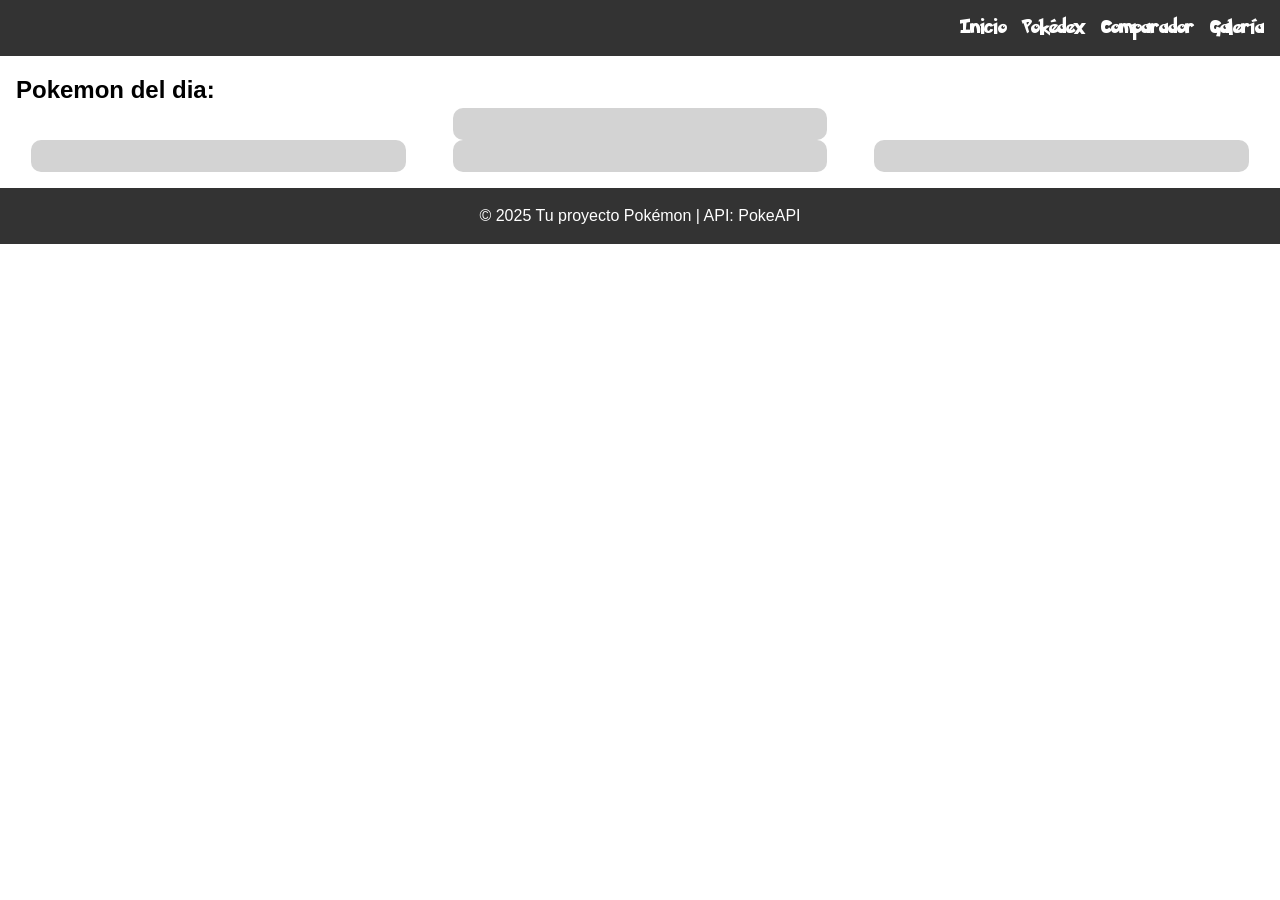
==== index.html @ 8822658b "Primer commit - Pokédex" ====
<!DOCTYPE html>
<html lang="en">
<head>
    <meta charset="UTF-8">
    <meta name="viewport" content="width=device-width, initial-scale=1.0">
    <link rel="stylesheet" href="https://cdnjs.cloudflare.com/ajax/libs/font-awesome/6.7.2/css/all.min.css">
    <link rel="stylesheet" href="styles/reset.css">
    <link rel="stylesheet" href="styles/styles.css">
    <title>Proyecto - PokeAPIs</title>
</head>
<body>
    <header>
        <!-- <img src="img/pokeball_1.png" alt=""> -->
        <nav>
            <ul>
            <li><a href="C:\Users\santiago.luna\OneDrive - Accenture\Talento Tech - FrontJS\Proyecto\index.html">Inicio</a></li>
            <li><a href="C:\Users\santiago.luna\OneDrive - Accenture\Talento Tech - FrontJS\Proyecto\pokedex.html">Pokédex</a></li>
            <li><a href="#">Comparador</a></li>
            <li><a href="#">Galería</a></li>
            </ul>
        </nav>
    </header>

    <main>
        <h2>Pokemon del dia:</h2>
        <section class="cards">
            <article class="pokemon-card">
                <img id="img-pokedex" class="img-pokedex" src="" alt="">
                <div>
                    <span id="id-pokedex"></span>
                    <span id="nombre-pokedex"></span>
                    <p id="tipo-pokedex"></p>                    
                    <p id="stats-pokedex"></p>
                </div>
            </article>
        </section>

         <section class="cards">
            <article class="pokedex-card">

            </article>
            <article class="comparador-card">

            </article>
            <article class="galeria-card">

            </article>
        </section> 

    </main>

    <footer>
        <p>© 2025 Tu proyecto Pokémon | API: PokeAPI</p>
    </footer>  
    
    <script src="scripts/utils.js"></script>
    <script src="scripts/script.js"></script>
</body>
</html>
---- styles/styles.css ----
@font-face {
  font-family: "Pokemon Solid";
  src: url('../fonts/pokemon/Pokemon Solid.ttf') format('truetype')
  /* font-weight: normal;
  font-style: normal;
  font-display: swap; */
}

body {
  font-family: "Roboto", sans-serif;
  margin: 0;
  padding: 0;
}

header, footer {
  background: #333;
  color: white;
  text-align: center;
  padding: 1rem;
}

nav ul {
  font-family: "Pokemon Solid", "Roboto", sans-serif;
  display: flex;
  justify-content: end;
  gap: 1rem;
  list-style: none;
  margin: 0;
  padding: 0;
}

nav a {
  color: white;
  text-decoration: none;
}

main {
  padding: 1rem;
}

.cards {
  display: flex;
  gap: 1rem;
  justify-content: space-around;
  flex-wrap: wrap;
}

.cards article {
  background: lightgray;
  border-radius: 10px;
  width: 30%; /* cada card ocupa 1 columna */
  min-width: 200px;
  padding: 1rem;
  text-align: center;
  display: flex;
}

.img-pokedex{
  width: 100%;
  height: auto;
}

.pokemon-card div{
  width: 100%;
  background-color: whitesmoke;
  border-radius: 10px;
}

#id-pokedex, #nombre-pokedex{
  font-weight: bold;
}

.pokemon-del-dia {
  width: 100%;
  margin-bottom: 2rem;
  background: #f5f5f5;
  border-radius: 10px;
  padding: 1rem;
  text-align: center;
}
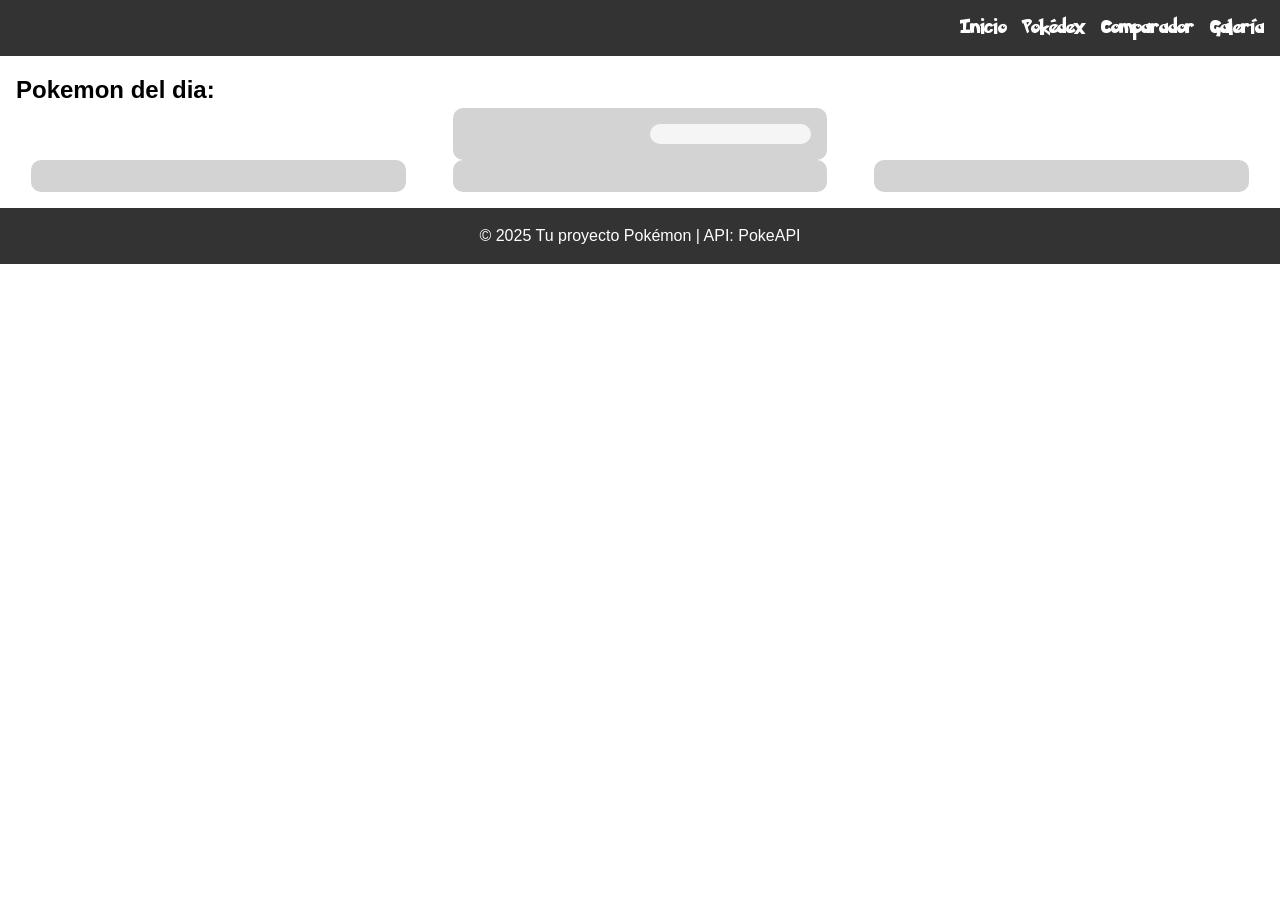
==== commit ea90386c: ""Primer merge de prueba"" ====
--- a/index.html
+++ b/index.html
@@ -13,8 +13,8 @@
         <!-- <img src="img/pokeball_1.png" alt=""> -->
         <nav>
             <ul>
-            <li><a href="C:\Users\santiago.luna\OneDrive - Accenture\Talento Tech - FrontJS\Proyecto\index.html">Inicio</a></li>
-            <li><a href="C:\Users\santiago.luna\OneDrive - Accenture\Talento Tech - FrontJS\Proyecto\pokedex.html">Pokédex</a></li>
+            <li><a href="index.html">Inicio</a></li>
+            <li><a href="pokedex.html">Pokédex</a></li>
             <li><a href="#">Comparador</a></li>
             <li><a href="#">Galería</a></li>
             </ul>
--- a/styles/styles.css
+++ b/styles/styles.css
@@ -58,6 +58,9 @@
 .img-pokedex{
   width: 100%;
   height: auto;
+  background-color: whitesmoke;
+  border-radius: 50%;
+  margin: 10px;
 }
 
 .pokemon-card div{
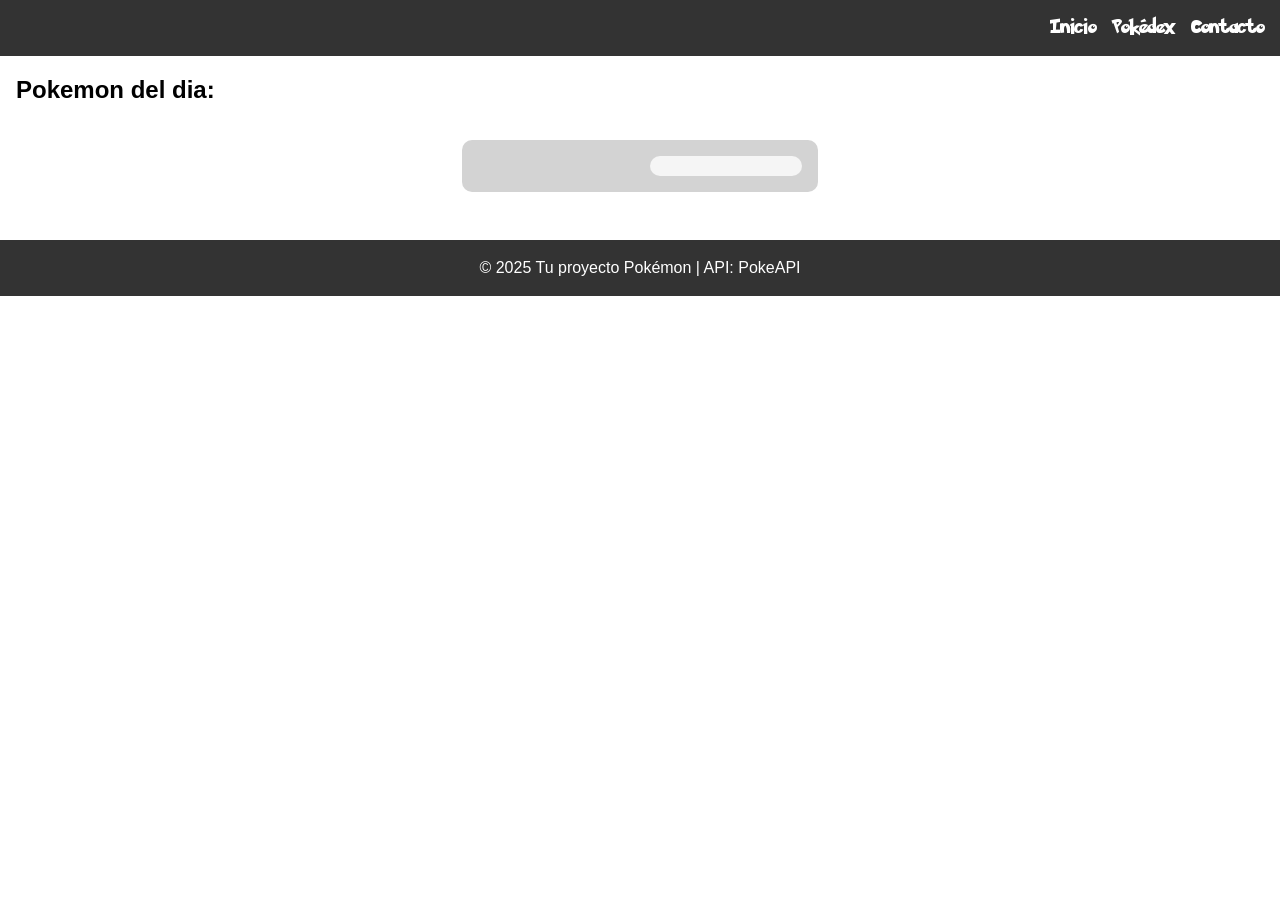
==== commit 1ee0df08: "se agregan nuevo codigo" ====
--- a/index.html
+++ b/index.html
@@ -1,59 +1,69 @@
 <!DOCTYPE html>
 <html lang="en">
-<head>
-    <meta charset="UTF-8">
-    <meta name="viewport" content="width=device-width, initial-scale=1.0">
-    <link rel="stylesheet" href="https://cdnjs.cloudflare.com/ajax/libs/font-awesome/6.7.2/css/all.min.css">
-    <link rel="stylesheet" href="styles/reset.css">
-    <link rel="stylesheet" href="styles/styles.css">
-    <title>Proyecto - PokeAPIs</title>
-</head>
-<body>
-    <header>
-        <!-- <img src="img/pokeball_1.png" alt=""> -->
-        <nav>
-            <ul>
-            <li><a href="index.html">Inicio</a></li>
-            <li><a href="pokedex.html">Pokédex</a></li>
-            <li><a href="#">Comparador</a></li>
-            <li><a href="#">Galería</a></li>
-            </ul>
-        </nav>
-    </header>
+    <head>
+        <meta charset="UTF-8">
+        <meta name="viewport" content="width=device-width, initial-scale=1.0">
+        <link rel="stylesheet" href="https://cdnjs.cloudflare.com/ajax/libs/font-awesome/6.7.2/css/all.min.css">
+        <link rel="stylesheet" href="styles/reset.css">
+        <link rel="stylesheet" href="styles/styles.css">
+        <title>Proyecto - PokeAPIs</title>
+    </head>
+    <body>
+        <header>
+            <!-- <img src="img/pokeball_1.png" alt=""> -->
+            <nav>
+                <ul>
+                <li><a href="index.html">Inicio</a></li>
+                <li><a href="pokedex.html">Pokédex</a></li>
+                <li><a href="contacto.html">Contacto</a></li>
+                <!-- <li><a href="#">Comparador</a></li>
+                <li><a href="#">Galería</a></li> -->
+                </ul>
+            </nav>
+        </header>
 
-    <main>
-        <h2>Pokemon del dia:</h2>
-        <section class="cards">
-            <article class="pokemon-card">
-                <img id="img-pokedex" class="img-pokedex" src="" alt="">
-                <div>
-                    <span id="id-pokedex"></span>
-                    <span id="nombre-pokedex"></span>
-                    <p id="tipo-pokedex"></p>                    
-                    <p id="stats-pokedex"></p>
-                </div>
-            </article>
-        </section>
+        <main>
+            <h2>Pokemon del dia:</h2>
+            <section class="cards">
+                <article class="pokemon-card">
+                    <img id="img-pokemon-del-dia" src="" alt="">
+                    <div>
+                        <span id="id-pokemon-del-dia"></span>
+                        <span id="nombre-pokemon-del-dia"></span>
+                        <p id="tipo-pokemon-del-dia"></p>                    
+                        <p id="stats-pokemon-del-dia"></p>
+                        <!-- <p id="descripcion-pokemon-del-dia"></p> -->
+                    </div>
+                </article>
+            </section>
 
-         <section class="cards">
-            <article class="pokedex-card">
+            <!-- <section class="cards">
+                <article class="pokedex-card">
+                    <div>
+                        <img src="img/pokedex.png" alt="Pokedex">
+                    </div>
+                </article>
 
-            </article>
-            <article class="comparador-card">
+                <article class="comparador-card">
+                    <div>
+                        <img src="img/versus.jpg" alt="">
+                    </div>
+                </article>
 
-            </article>
-            <article class="galeria-card">
+                <article class="galeria-card">
+                    <div>
+                        <img src="img/pokeball_1.png" alt="">
+                    </div>
+                </article>
+            </section>  -->
 
-            </article>
-        </section> 
+        </main>
 
-    </main>
-
-    <footer>
-        <p>© 2025 Tu proyecto Pokémon | API: PokeAPI</p>
-    </footer>  
-    
-    <script src="scripts/utils.js"></script>
-    <script src="scripts/script.js"></script>
-</body>
+        <footer>
+            <p>© 2025 Tu proyecto Pokémon | API: PokeAPI</p>
+        </footer>  
+        
+        <script src="scripts/utils.js"></script>
+        <script src="scripts/script.js"></script>
+    </body>
 </html>
--- a/styles/styles.css
+++ b/styles/styles.css
@@ -36,6 +36,7 @@
 
 main {
   padding: 1rem;
+  height: 200%;
 }
 
 .cards {
@@ -55,18 +56,18 @@
   display: flex;
 }
 
-.img-pokedex{
+.pokemon-card div{
+  width: 100%;
+  background-color: whitesmoke;
+  border-radius: 10px;
+}
+
+.pokemon-card img{
   width: 100%;
   height: auto;
   background-color: whitesmoke;
   border-radius: 50%;
   margin: 10px;
-}
-
-.pokemon-card div{
-  width: 100%;
-  background-color: whitesmoke;
-  border-radius: 10px;
 }
 
 #id-pokedex, #nombre-pokedex{
@@ -81,3 +82,50 @@
   padding: 1rem;
   text-align: center;
 }
+
+.cards {
+  display: flex;
+  justify-content: center;
+  align-items: center;
+  padding: 2rem;
+}
+
+.cards form {
+  background: lightgray;
+  border-radius: 10px;
+  width: 100%;
+  max-width: 400px;
+  padding: 2rem;
+}
+
+.cards form label {
+  display: block;
+  text-align: left;
+  margin-bottom: 1rem;
+  font-weight: 500;
+}
+
+.cards form input,
+.cards form textarea {
+  width: 100%;
+  padding: 0.5rem;
+  border: 1px solid #ccc;
+  border-radius: 5px;
+  margin-top: 0.25rem;
+  font-size: 1rem;
+}
+
+.cards form button {
+  background-color: #ef5350;
+  color: white;
+  border: none;
+  padding: 0.75rem 1.5rem;
+  border-radius: 5px;
+  cursor: pointer;
+  font-size: 1rem;
+  transition: background 0.2s;
+}
+
+.cards form button:hover {
+  background-color: black;
+}
